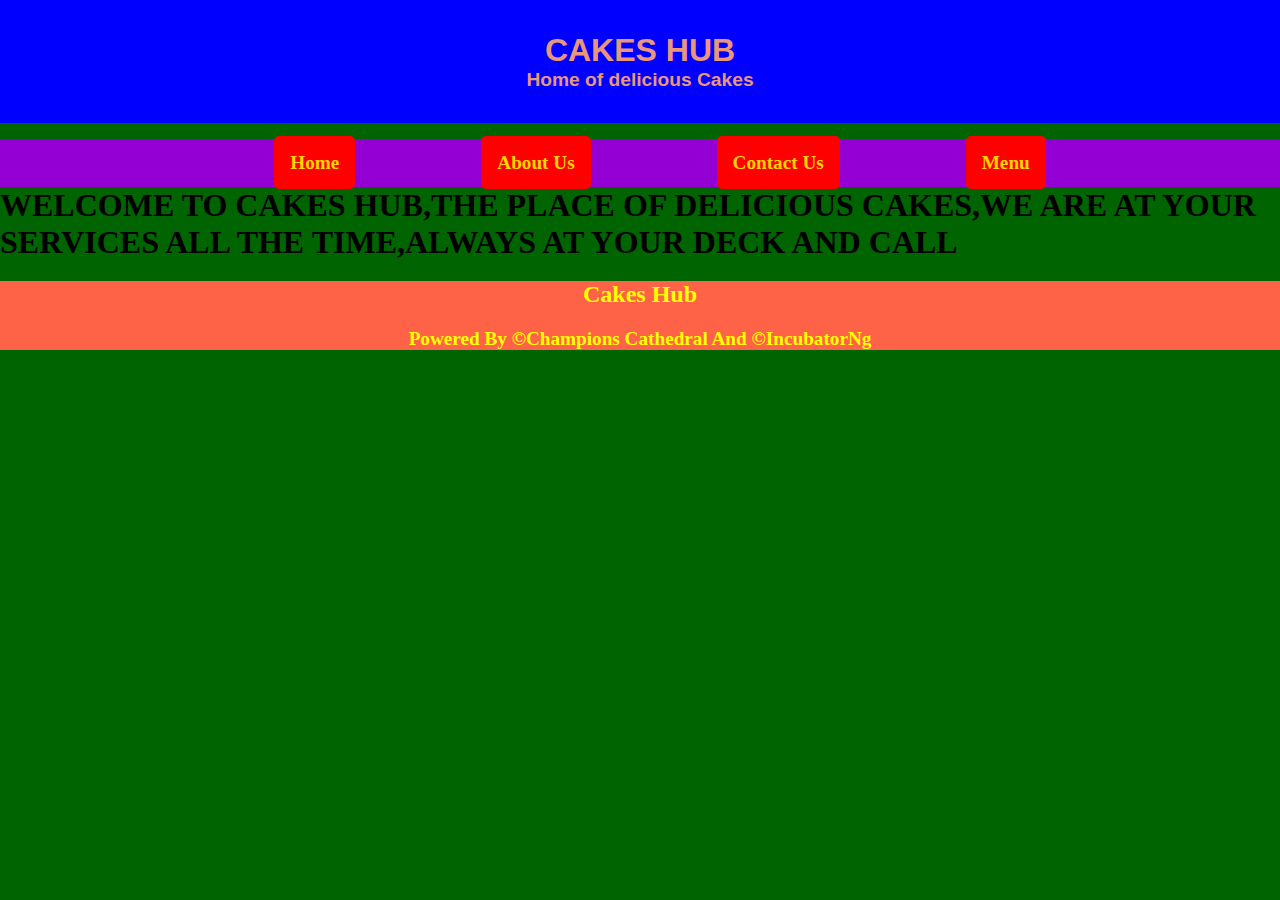
==== index.html @ 1c7ce624 "Add files via upload" ====
<!DOCTYPE html>
<html lang="en">
<head>
    <meta charset="UTF-8">
    <meta http-equiv="X-UA-Compatible" content="IE=edge">
    <meta name="viewport" content="width=device-width, initial-scale=1.0">
    <title>Cake hubs world | Welcome</title>
    <link rel="stylesheet" href="./style.css">
</head>
<body>
    <!--The header begins here-->
    <header>
        <h1>Cakes Hub</h1>
        <p>Home of delicious Cakes</p>
    </header>
    <!--The header ends here-->

    <!--The navigation begins here-->
    <nav>
        <ul>
          <li><a href="./index.html">Home</a></li>
          <li><a href="./about.html">About Us</a></li>
          <li><a href="./contact.html">Contact Us</a></li> 
          <li><a href="./menu.html">Menu</a></li>  
        </ul>
    </nav>
    <!--The navigation will end here-->

    <!--The section part will start here-->
    <section class="Home">
        <h1>Welcome to cakes hub,the place of delicious cakes,we are at your services all the time,always at your deck and call</h1>


    </section>
    <!--The section part ends here-->

    <!--The footer will begin here-->
    <footer>
        <h2>Cakes Hub</h2>
        <p>Powered by &copy;Champions cathedral and &copy;IncubatorNg</p>
    </footer>
    <!--The footer will end here-->
    
</body>
</html>
---- style.css ----
body {
    background-color: darkgreen;
    width: 100%;
    margin: 0px;
}

header {
    background-color: blue;
    color: darksalmon;
    text-align: center;
    padding: 2rem;
    font-family: 'Segoe UI', Tahoma, Geneva, Verdana, sans-serif;
}

h1 {
    text-transform: uppercase;
    margin: 0px;
}

p {
    margin: 0px;
    font-weight: bolder;
    font-size: larger;
}

nav {
    background-color: darkviolet;
    text-transform: capitalize;
    margin-top: 1rem;
}

ul {
    text-align: center;
    margin: 0rem;
}

li {
    list-style-type: none;
    margin: 3px;
    display: inline-block;
    padding: 10px;
}

a {
    background-color: red;
    color: gold;
    font-weight: bolder;
    border-radius: 5px;
    padding: 1rem;
    text-decoration: none;
    margin: 0rem 3rem;
    font-size: larger;
}

a:hover {
    background-color: sienna;
    color: slategrey;
}

footer {
    clear: both;
    text-align: center;
    text-transform: capitalize;
    background-color: tomato;
    color: yellow;
}

#images {
    background-color: turquoise;
    width: 100%;
    margin: 1.5rem;
    border-radius:10px ;
}

img {
    width: 250px;
    height: 180px;
    margin: 1rem;
    border-radius: 10px;
    background-image: inherit;
}

#table_menu {
    background-color: yellow;
    width: 100%;
    margin: 1.5rem;
}

table {
    width: 100%;
    border: 2px;
    border-collapse: collapse;
}

th, td {
    text-align: left;
    padding: 8px;
}
td {
    font-weight: bold;
}
th {
    font-weight: bolder;
    font-size: xx-large;
}

tr:nth-child(even) {
    background-color: yellowgreen;
}

.meal_type {
    font-size: xx-large;
}

.contact {
    width: 70%;
    height: 280px;
    background-color: tomato;
    margin: 1rem 9rem;
    padding: 1rem;
    text-align: center;
}

.text {
    margin: 0.5rem;
}

label {
    text-align: left;
}

.home {
    background-image: url(./images.jfif);
    width: inherit;
    height: 350px;
    
}
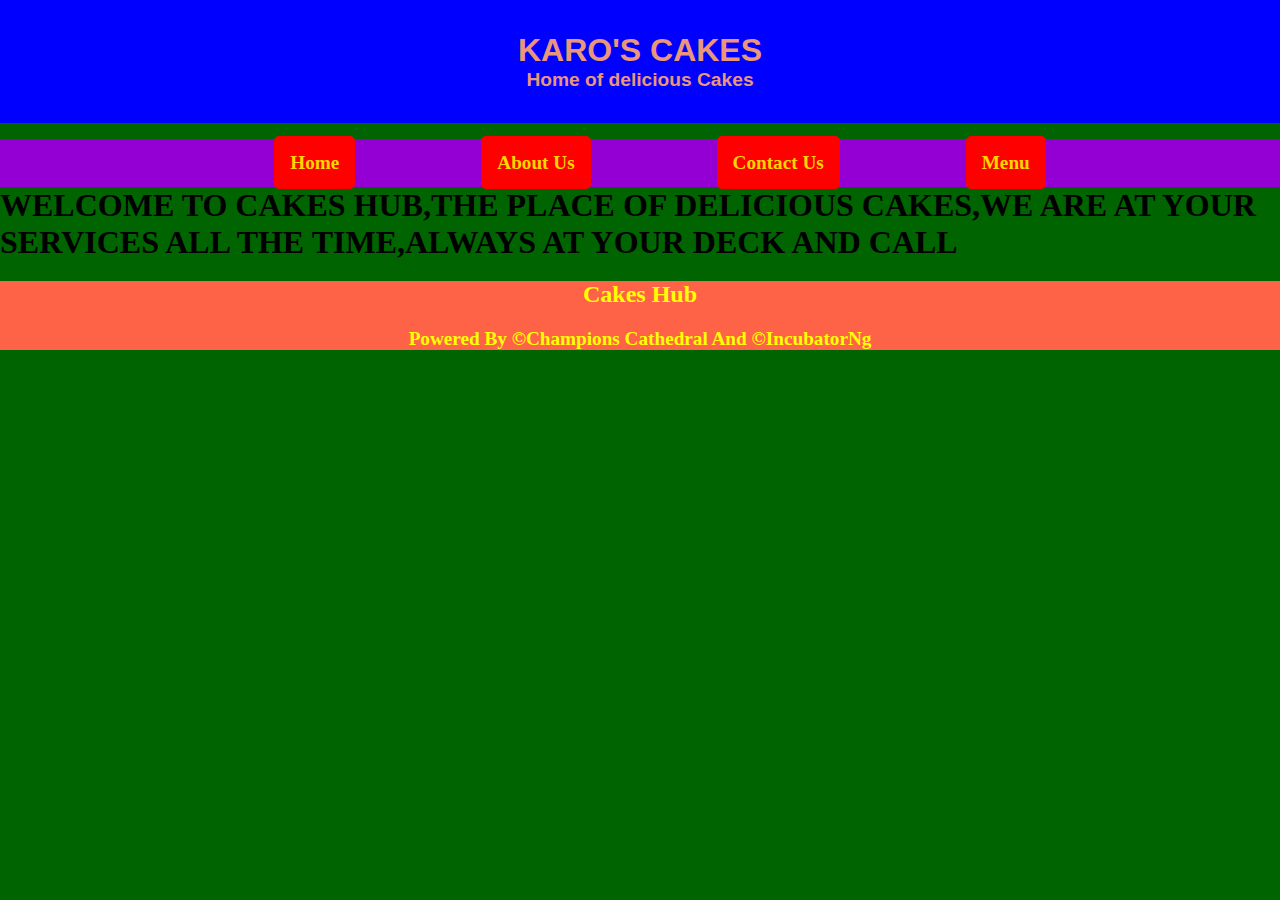
==== commit eff4e0ef: "Update index.html" ====
--- a/index.html
+++ b/index.html
@@ -10,7 +10,7 @@
 <body>
     <!--The header begins here-->
     <header>
-        <h1>Cakes Hub</h1>
+        <h1>Karo's Cakes</h1>
         <p>Home of delicious Cakes</p>
     </header>
     <!--The header ends here-->
@@ -42,4 +42,4 @@
     <!--The footer will end here-->
     
 </body>
-</html>+</html>
